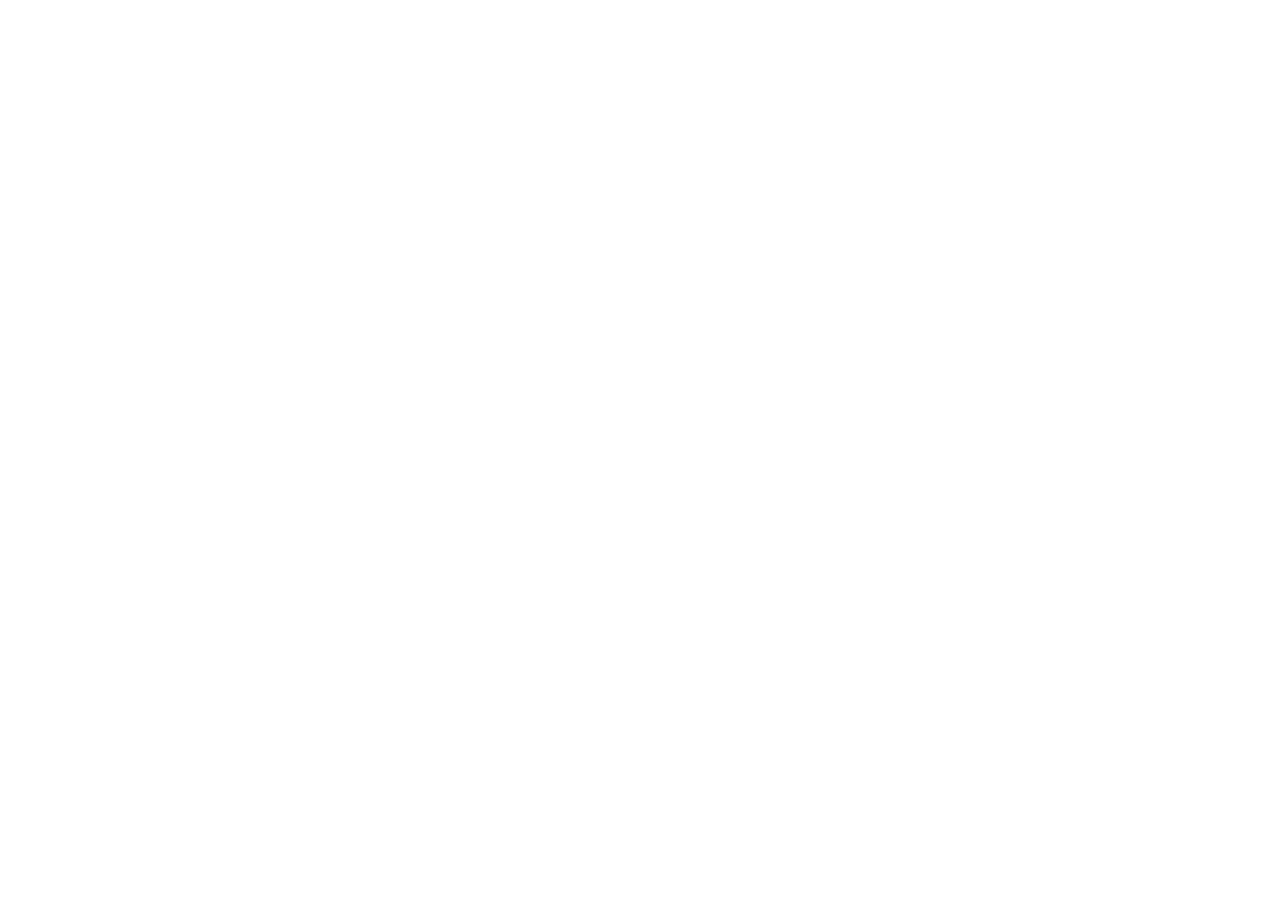
==== index.html @ 14f0596b "created files and added a folder" ====
<!DOCTYPE html>
<html lang="en">
<head>
    <meta charset="UTF-8">
    <meta name="viewport" content="width=device-width, initial-scale=1.0">
    <title>Index</title>
</head>
<body>
    
</body>
</html>
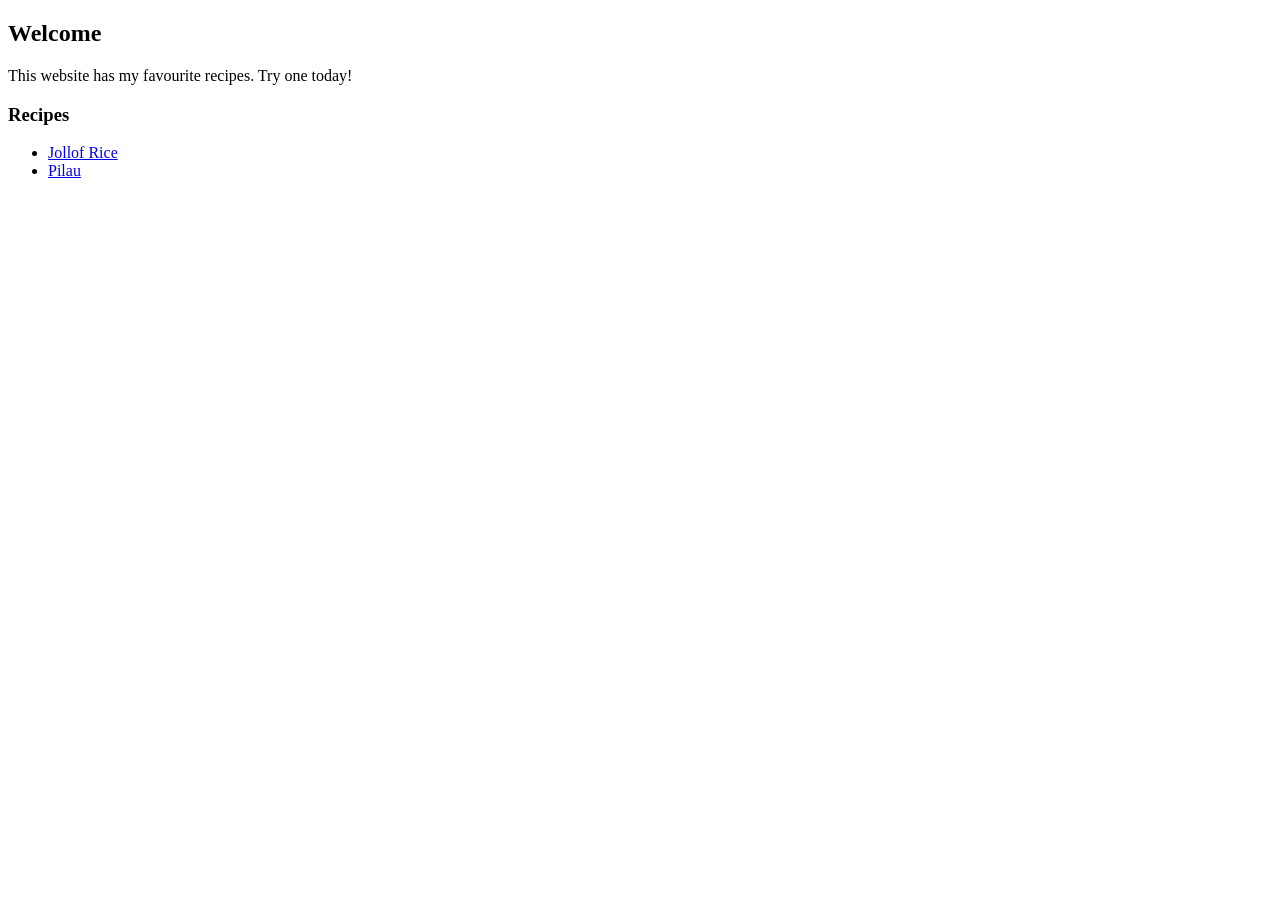
==== commit e540f769: "add recipe links to home page" ====
--- a/index.html
+++ b/index.html
@@ -6,6 +6,14 @@
     <title>Index</title>
 </head>
 <body>
-    
+    <main>
+        <h2>Welcome</h2>
+        <p>This website has my favourite recipes. Try one today!</p>
+        <h3>Recipes</h3>
+        <ul>
+          <li><a href="jollof-rice.html">Jollof Rice</a></li>
+          <li><a href="second-recipe.html">Pilau</a></li>
+        </ul>
+      </main>
 </body>
 </html>
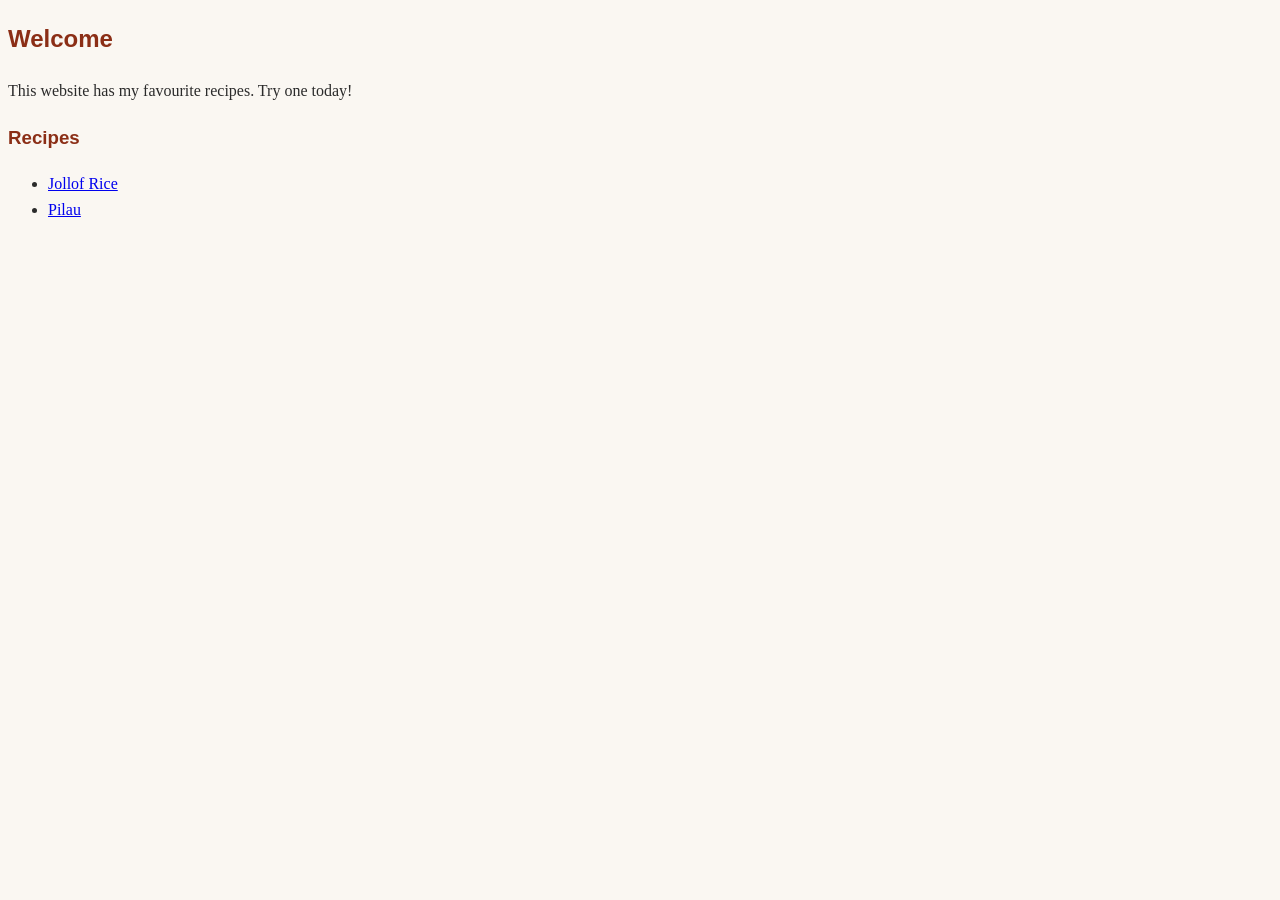
==== commit 9d5476ba: "added css" ====
--- a/index.html
+++ b/index.html
@@ -4,6 +4,7 @@
     <meta charset="UTF-8">
     <meta name="viewport" content="width=device-width, initial-scale=1.0">
     <title>Index</title>
+    <link rel="stylesheet" href="recipes.css">
 </head>
 <body>
     <main>
--- a/recipes.css
+++ b/recipes.css
@@ -0,0 +1,60 @@
+/*=====Variables=====*/
+:root {
+ --color-primary: #8b2e16;
+ --color-accent: #e08a1e;
+ --color-text: #2b2b2b;
+ --color-bg: #faf7f2;
+ --font-body: Georgia, 'Times New Roman', serif;
+--font-heading: 'Trebuchet MS', Arial, sans-serif;
+--space-sm:0.5rem;
+--space-md: 1rem;
+--space-Ig: 2rem;
+}
+
+/*=====Base======*/
+body {
+ font-family:var(--font-body);
+ color:var(--color-text);
+ background-color: var(--color-bg);
+ line-height: 1.6;
+}
+
+h1, h2, h3 {
+    font-family:var(--font-heading);
+    color: var(--color-primary);
+}
+
+
+/* ========== Navigation =========== */
+nav ul {
+    list-style: none;
+    padding: 0;
+    display: block;
+}
+
+nav a {
+    color: var(--color-primary);
+    text-decoration: none;
+    padding: var(--space-sm);
+}
+
+nav a:hover,
+nav a:focus {
+    background-color: var(--color-primary);
+    color: white;
+}
+
+/*===============Recipe Pages================ */
+.ingredients li:nth-child(odd) {
+    background-color: #f0e8dc;
+}
+
+.method li {
+    margin-bottom: var(--space-sm);
+}
+
+footer {
+    color: #555;
+    font-size: 0.875rem;
+    text-align:center;
+}
